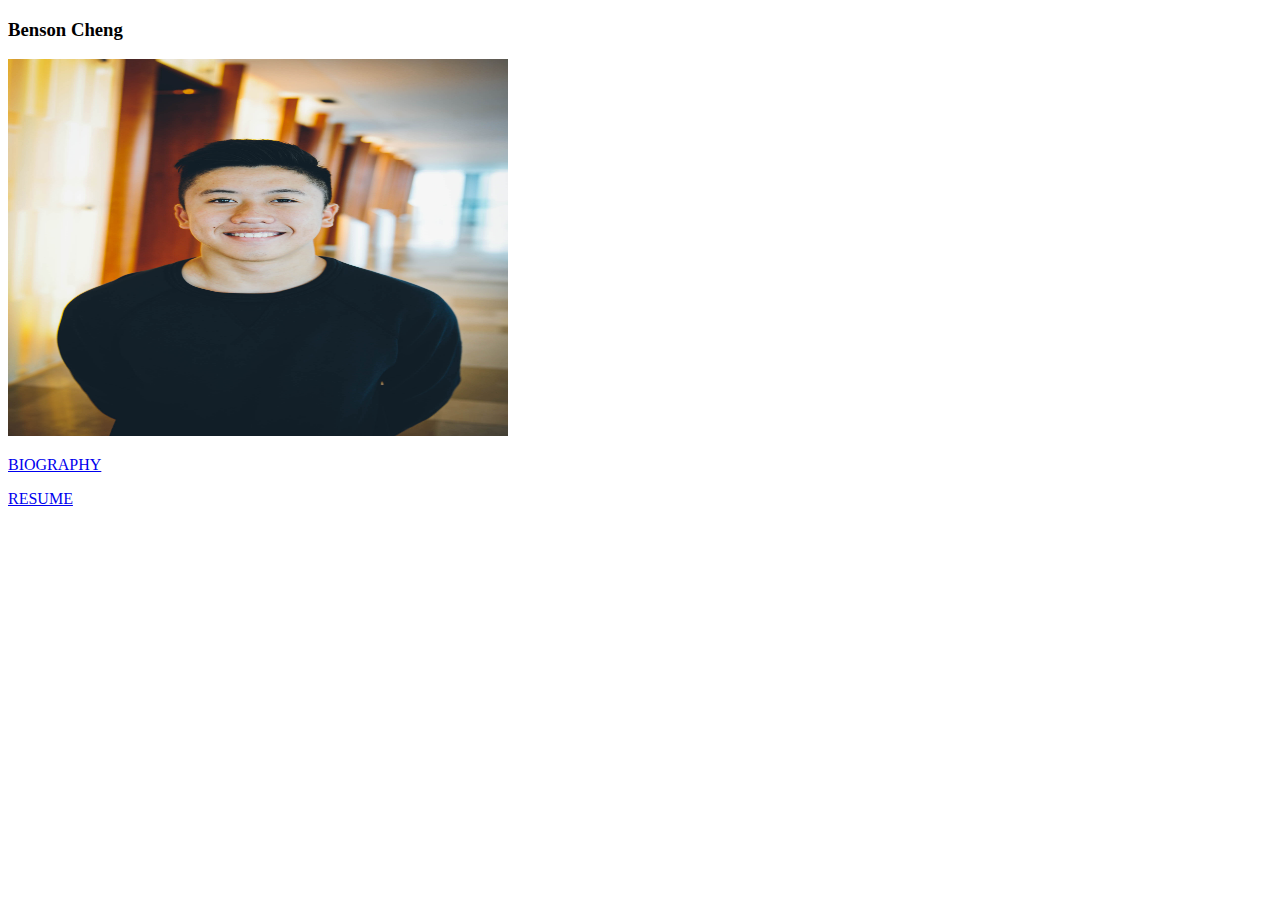
==== index.html @ 25280d98 "fixed image size" ====
<!-- Index Page for Assignment 1 -->
<!-- index.html -->
<!-- by Benson Cheng -->

<!DOCTYPE html>
<html>
<body>

<h3>Benson Cheng</h3>

<img src="headshot.jpg" alt="Profile Image" width="500" height="377">

<p><a href="bio.html">BIOGRAPHY</a>
<p><a href="RESUME">RESUME</a></p>

</body>
</html>
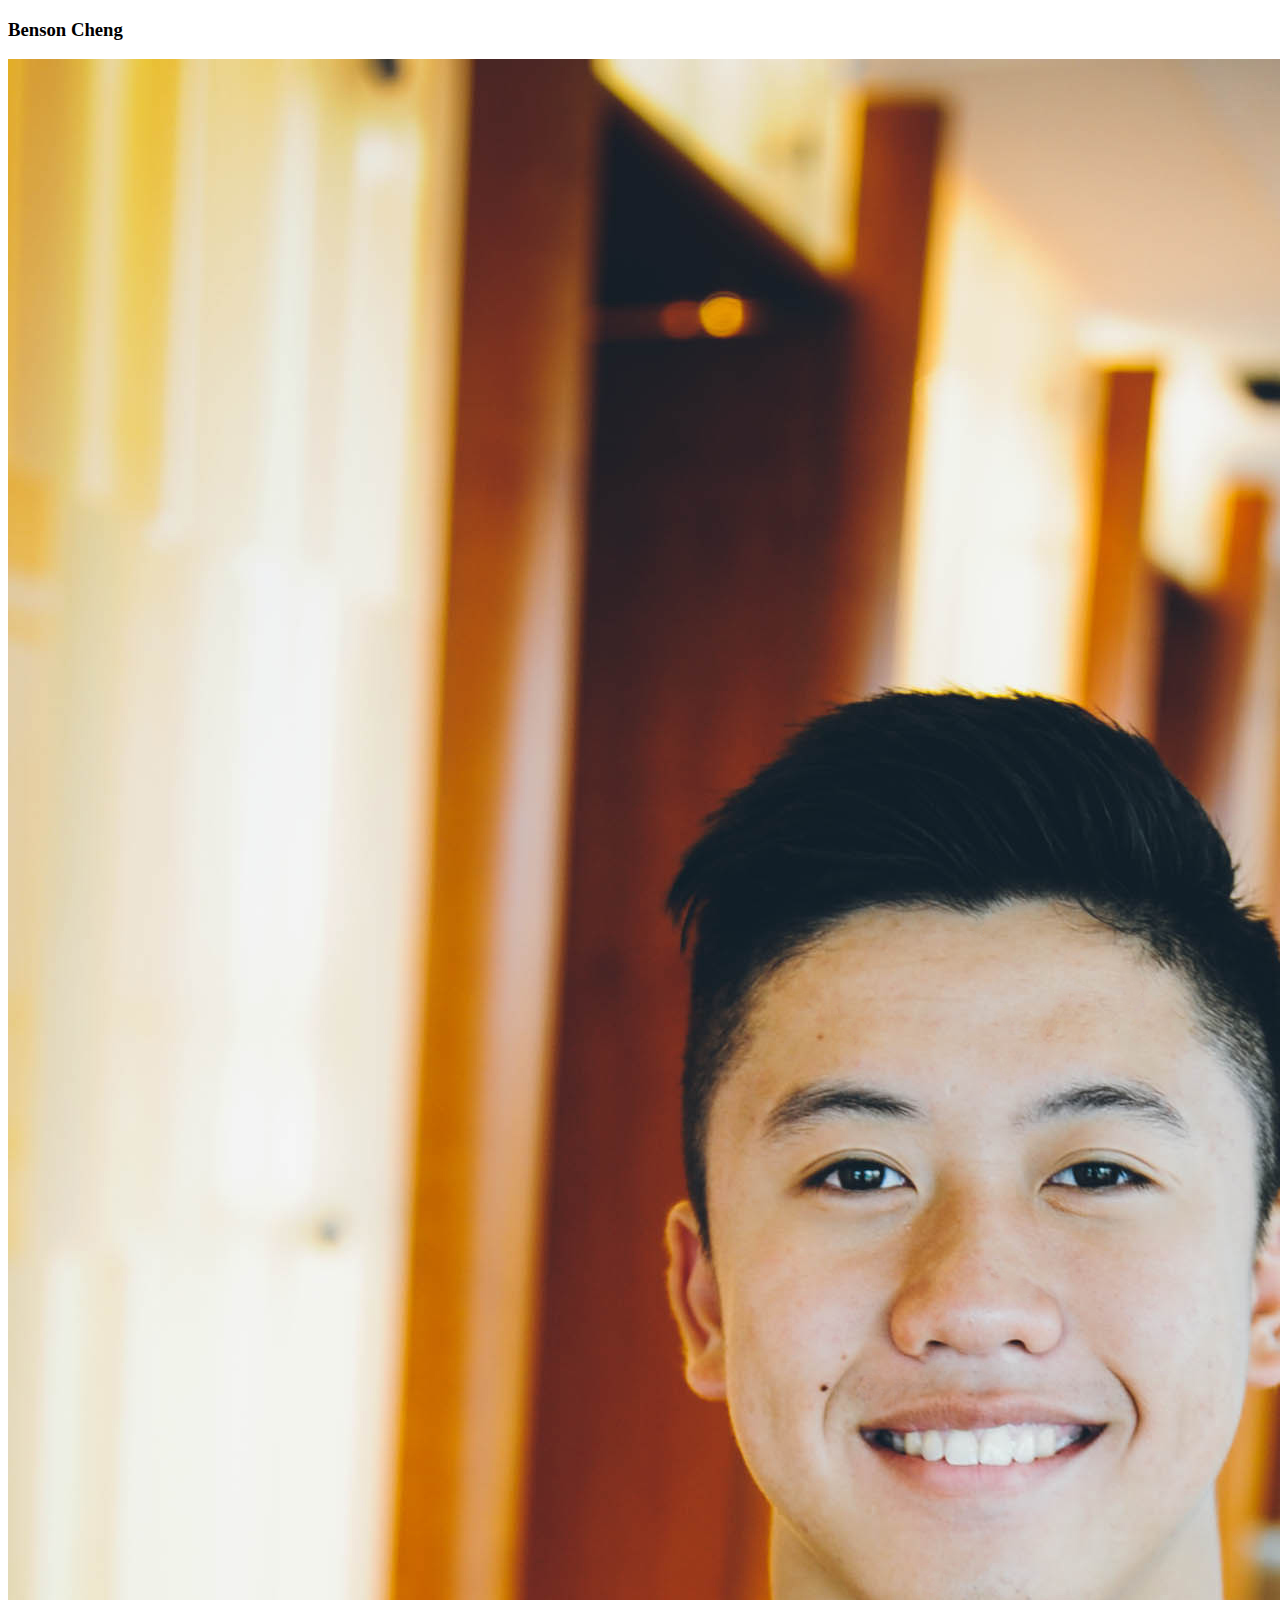
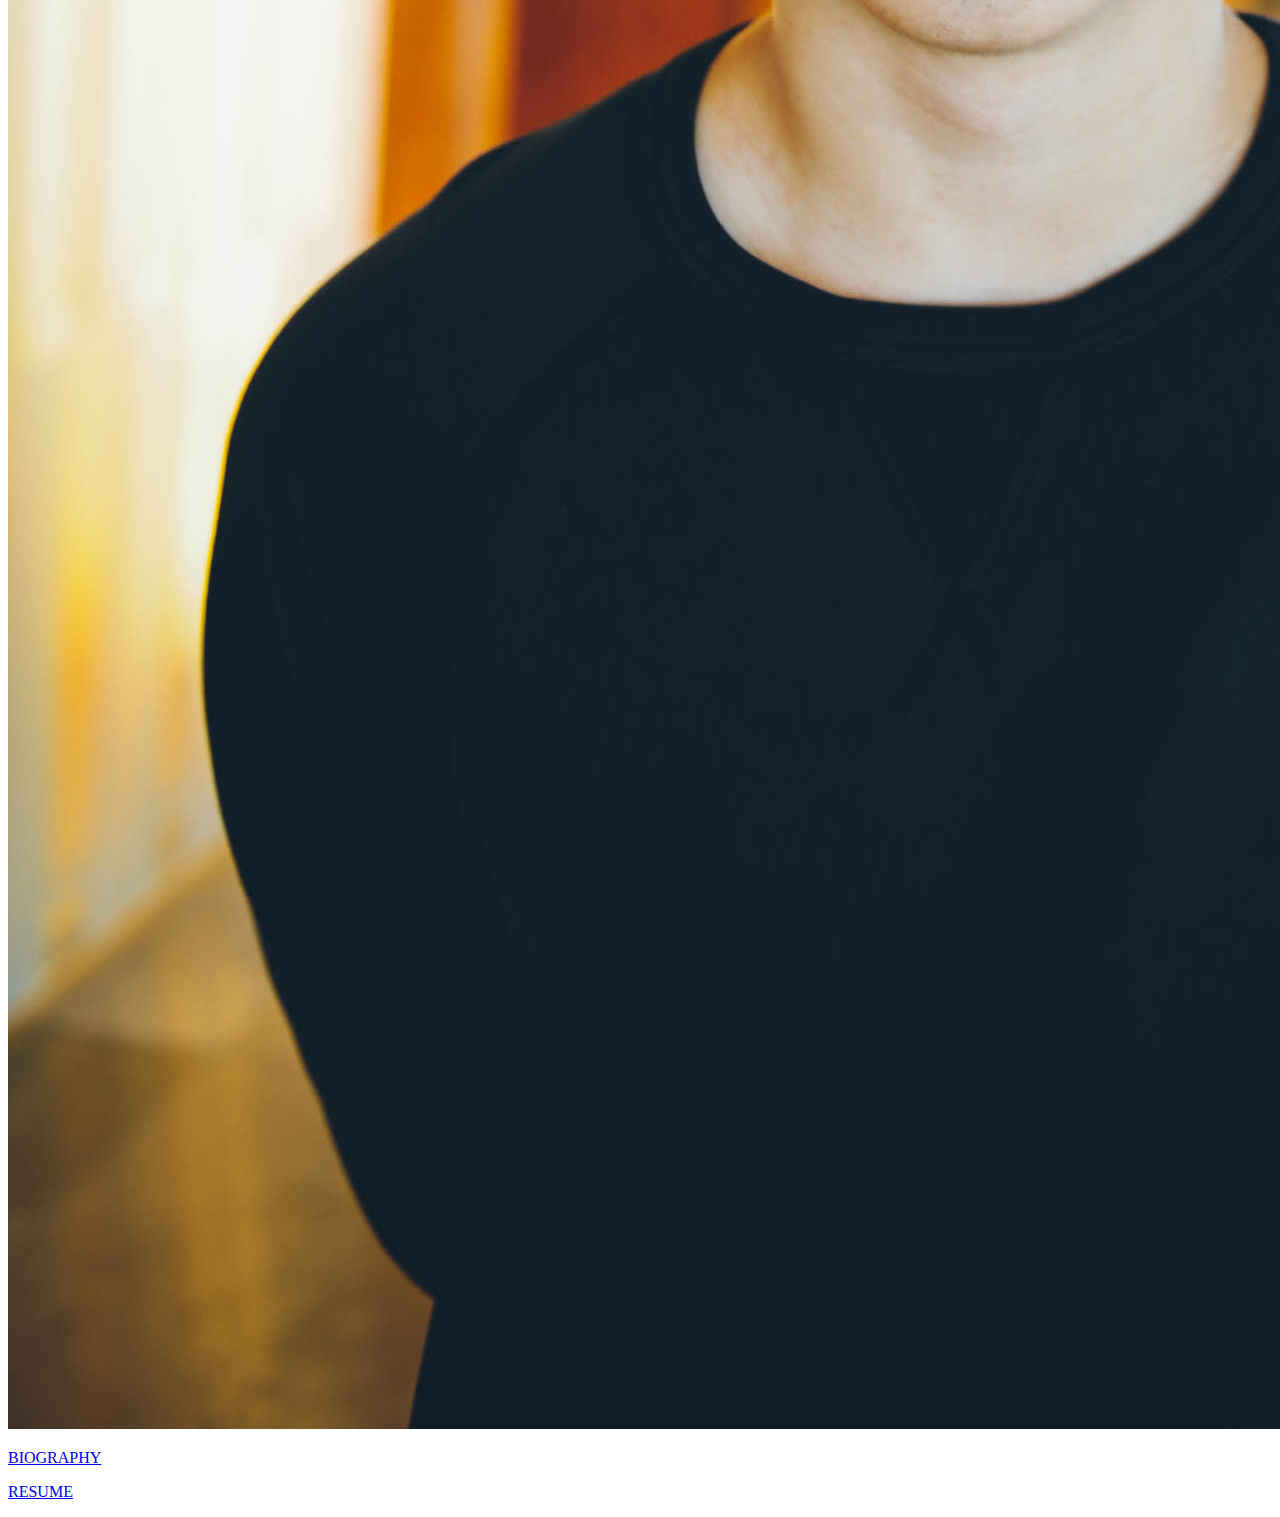
==== commit a29ec1b1: "fixed image size" ====
--- a/index.html
+++ b/index.html
@@ -8,7 +8,7 @@
 
 <h3>Benson Cheng</h3>
 
-<img src="headshot.jpg" alt="Profile Image" width="500" height="377">
+<img src="headshot.jpg" alt="Profile Image" width="1978" height="2970">
 
 <p><a href="bio.html">BIOGRAPHY</a>
 <p><a href="RESUME">RESUME</a></p>
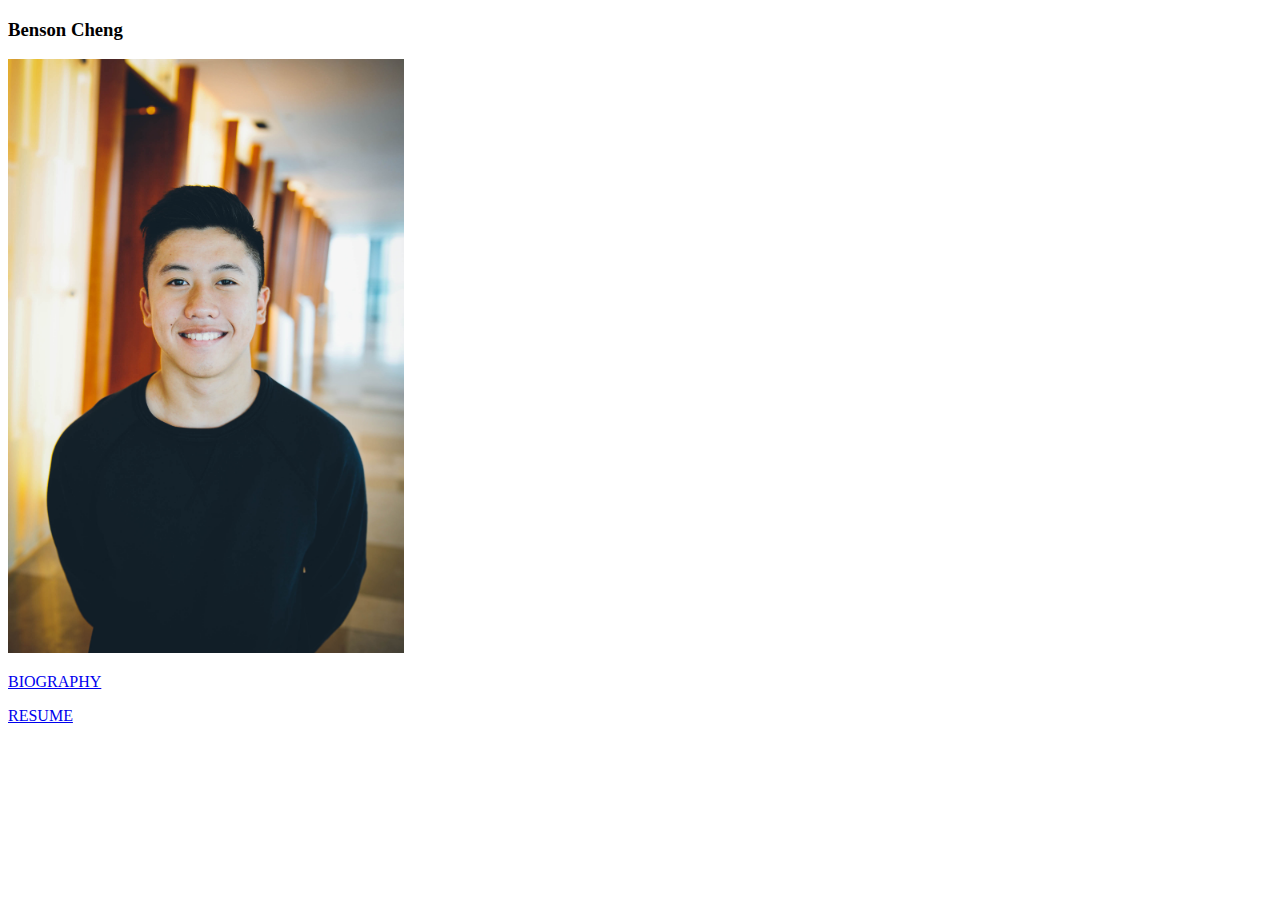
==== commit 704a7bce: "fixed image size" ====
--- a/index.html
+++ b/index.html
@@ -8,7 +8,7 @@
 
 <h3>Benson Cheng</h3>
 
-<img src="headshot.jpg" alt="Profile Image" width="1978" height="2970">
+<img src="headshot.jpg" alt="Profile Image" width="395.6" height="594">
 
 <p><a href="bio.html">BIOGRAPHY</a>
 <p><a href="RESUME">RESUME</a></p>
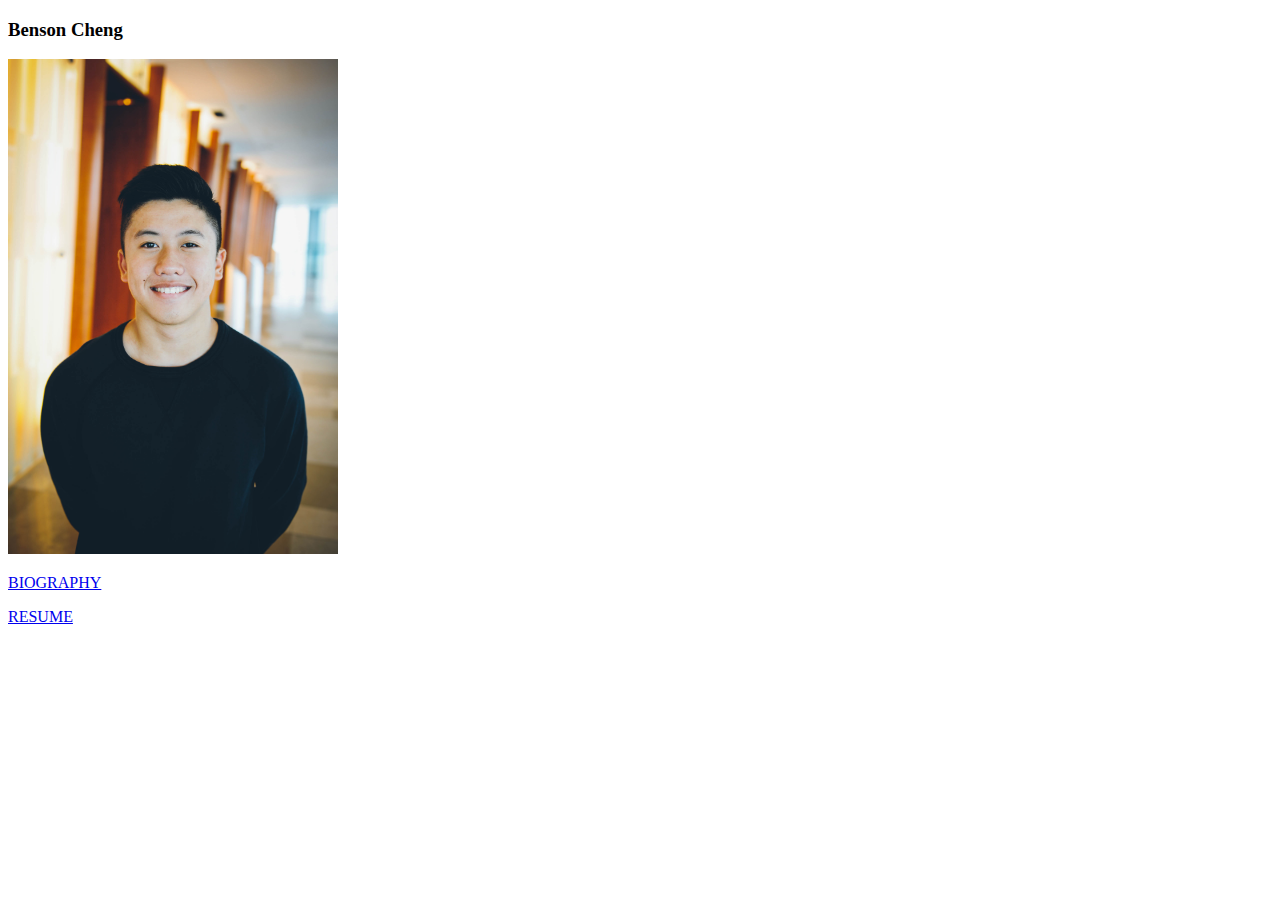
==== commit f92c83e9: "fixed image size" ====
--- a/index.html
+++ b/index.html
@@ -8,7 +8,7 @@
 
 <h3>Benson Cheng</h3>
 
-<img src="headshot.jpg" alt="Profile Image" width="395.6" height="594">
+<img src="headshot.jpg" alt="Profile Image" width="329.67" height="495">
 
 <p><a href="bio.html">BIOGRAPHY</a>
 <p><a href="RESUME">RESUME</a></p>
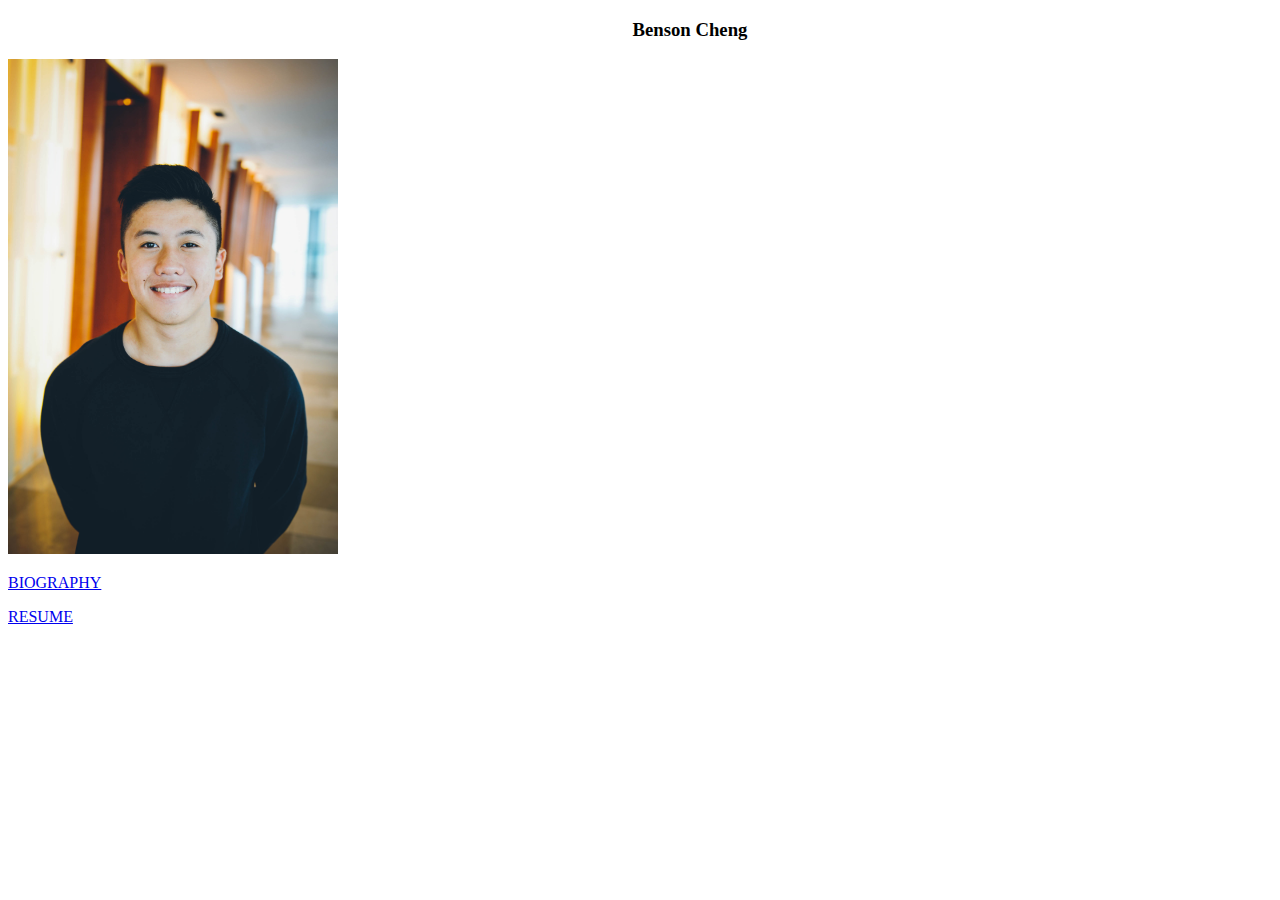
==== commit 4158c1b7: "added fonts" ====
--- a/index.html
+++ b/index.html
@@ -1,9 +1,13 @@
-<!-- Index Page for Assignment 1 -->
+<!-- Index Page -->
+<!-- Assignment 1 -->
 <!-- index.html -->
 <!-- by Benson Cheng -->
 
 <!DOCTYPE html>
 <html>
+<head>
+<link rel="stylesheet" type="text/css" href="index_style.css">
+</head>
 <body>
 
 <h3>Benson Cheng</h3>
--- a/index_style.css
+++ b/index_style.css
@@ -0,0 +1,14 @@
+/* Style Sheet for index.html */
+/* index_style.css */
+/* Assignment 1 */
+/* by Benson Cheng */
+
+body {
+    background-color: white;
+}
+
+h3 {
+    color: black;
+    text-align: center;
+    margin-left: 100px;
+}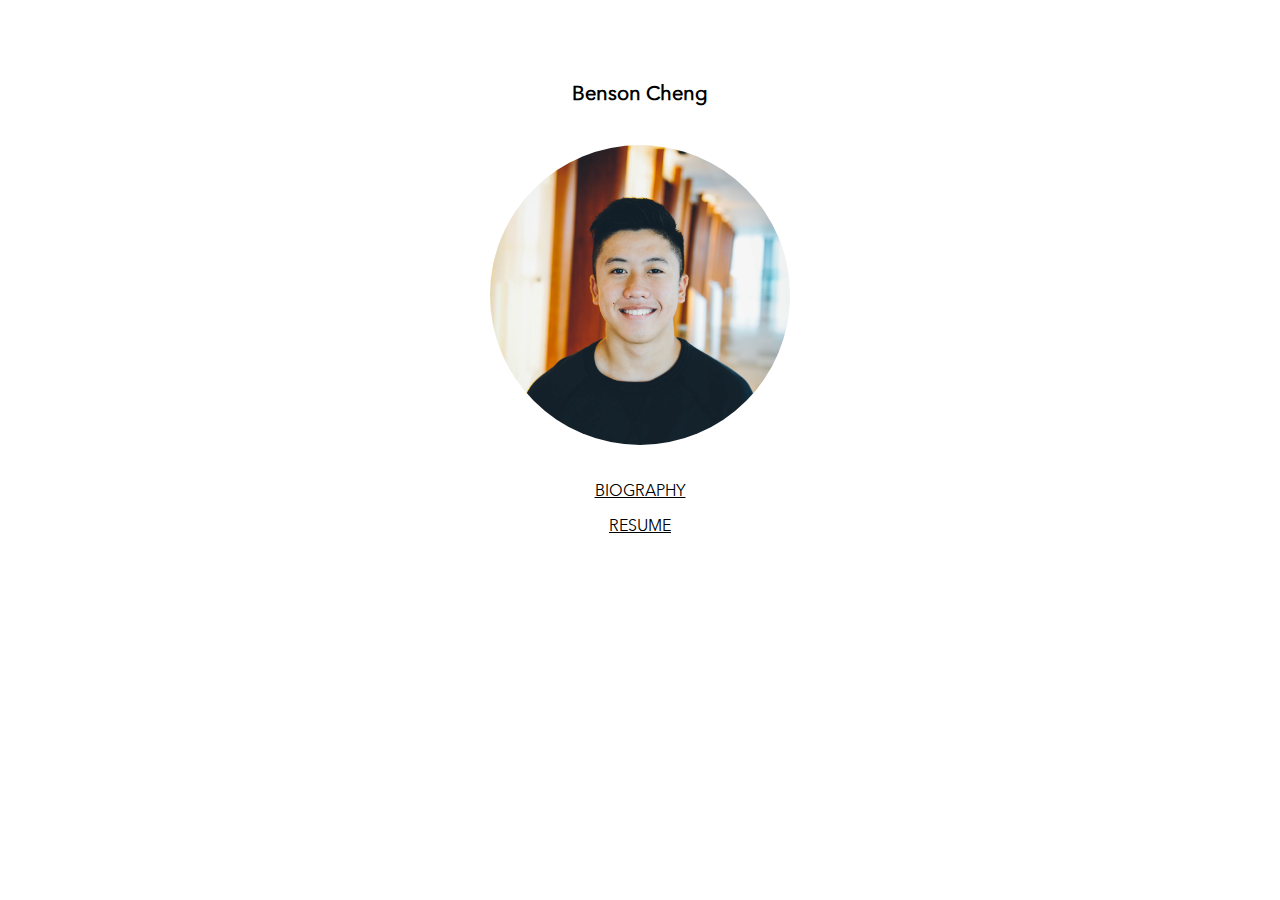
==== commit 3564e05e: "complete index page finished" ====
--- a/index.html
+++ b/index.html
@@ -12,10 +12,12 @@
 
 <h3>Benson Cheng</h3>
 
-<img src="headshot.jpg" alt="Profile Image" width="329.67" height="495">
+<img src="headshot.jpg" alt="Profile Image" width="300" height="300">
 
 <p><a href="bio.html">BIOGRAPHY</a>
 <p><a href="RESUME">RESUME</a></p>
 
+<div></div>
+
 </body>
 </html>--- a/index_style.css
+++ b/index_style.css
@@ -2,13 +2,43 @@
 /* index_style.css */
 /* Assignment 1 */
 /* by Benson Cheng */
+@font-face {
+        font-family: 'Avenir Next';
+        src: url("AvenirNextLTPro-Regular.otf"); /* File to be stored at your site */
+}
+
+a {
+        color:#000;
+}
+
+div { 
+    display: block;
+    margin-bottom: 10%;
+}
 
 body {
-    background-color: white;
+        background-color: white;
+}
+
+img {
+        display: block;
+        margin-left: auto;
+        margin-right: auto;
+        border-radius: 50%;
+        margin-top: 3%;
+        margin-bottom: 3%;
 }
 
 h3 {
-    color: black;
-    text-align: center;
-    margin-left: 100px;
-}+        color: black;
+        font-size:20px;
+        font-family: "Avenir Next";
+        text-align: center;
+        padding-top: 5%;
+}
+
+p {
+        color: black;
+        font-family: 'Avenir Next';
+        text-align: center;
+}
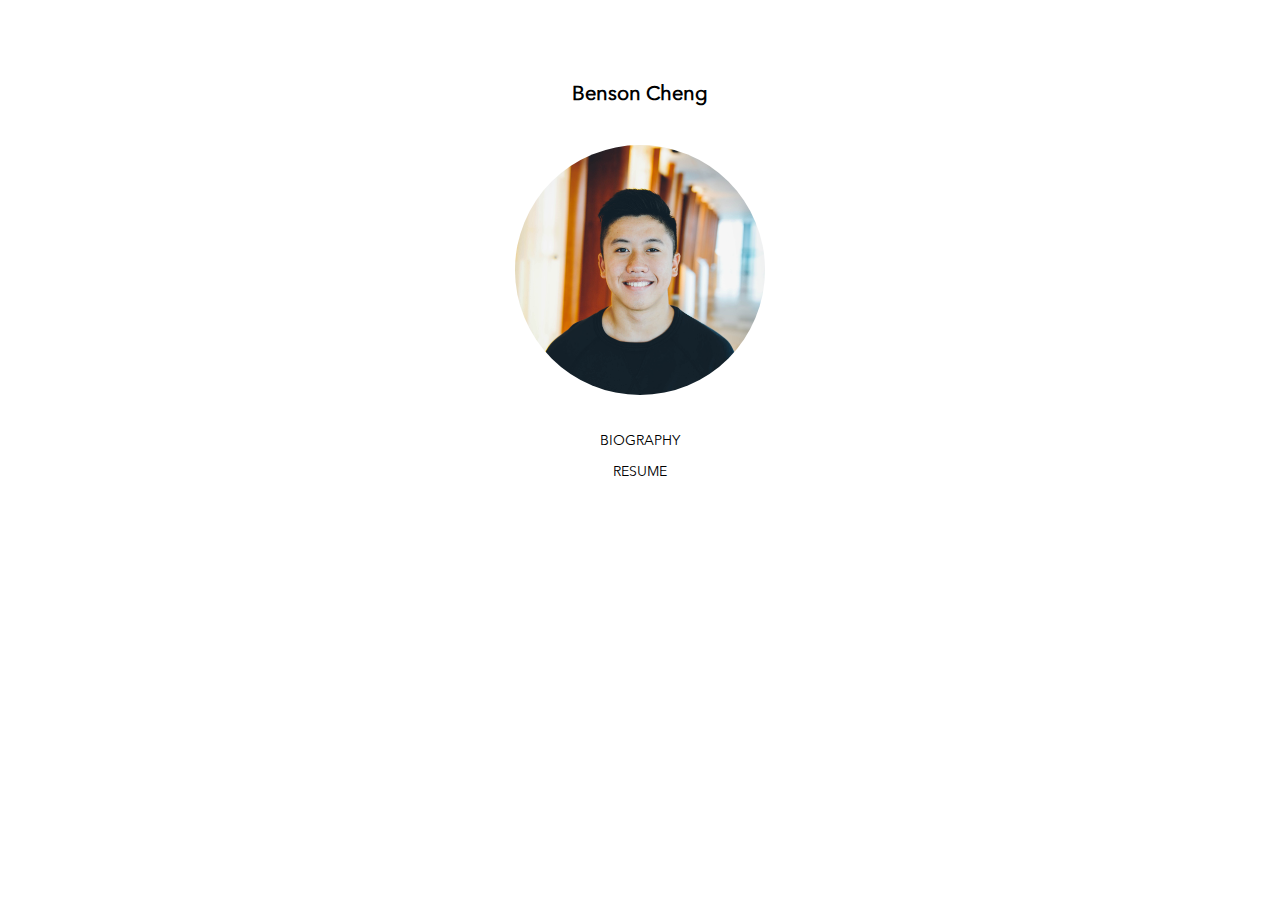
==== commit 5c62c0c7: "finished resume page" ====
--- a/index.html
+++ b/index.html
@@ -12,7 +12,7 @@
 
 <h3>Benson Cheng</h3>
 
-<img src="headshot.jpg" alt="Profile Image" width="300" height="300">
+<img src="headshot.jpg" alt="Profile Image" width="250" height="250">
 
 <p><a href="bio.html">BIOGRAPHY</a>
 <p><a href="RESUME">RESUME</a></p>
--- a/index_style.css
+++ b/index_style.css
@@ -2,43 +2,46 @@
 /* index_style.css */
 /* Assignment 1 */
 /* by Benson Cheng */
+
 @font-face {
-        font-family: 'Avenir Next';
-        src: url("AvenirNextLTPro-Regular.otf"); /* File to be stored at your site */
+    font-family: 'Avenir Next';
+    src: url("AvenirNextLTPro-Regular.otf"); /* File to be stored at your site */
 }
 
 a {
-        color:#000;
+    color: #000;
+    text-decoration: none;
 }
 
 div { 
     display: block;
-    margin-bottom: 10%;
+    margin-bottom: 5%;
 }
 
 body {
-        background-color: white;
+    background-color: white;
 }
 
 img {
-        display: block;
-        margin-left: auto;
-        margin-right: auto;
-        border-radius: 50%;
-        margin-top: 3%;
-        margin-bottom: 3%;
+    display: block;
+    margin-left: auto;
+    margin-right: auto;
+    border-radius: 50%;
+    margin-top: 3%;
+    margin-bottom: 3%;
 }
 
 h3 {
-        color: black;
-        font-size:20px;
-        font-family: "Avenir Next";
-        text-align: center;
-        padding-top: 5%;
+    color: black;
+    font-size: 20px;
+    font-family: "Avenir Next";
+    text-align: center;
+    padding-top: 5%;
 }
 
 p {
-        color: black;
-        font-family: 'Avenir Next';
-        text-align: center;
+    color: black;
+    font-size: 14px;
+    font-family: 'Avenir Next';
+    text-align: center;
 }
